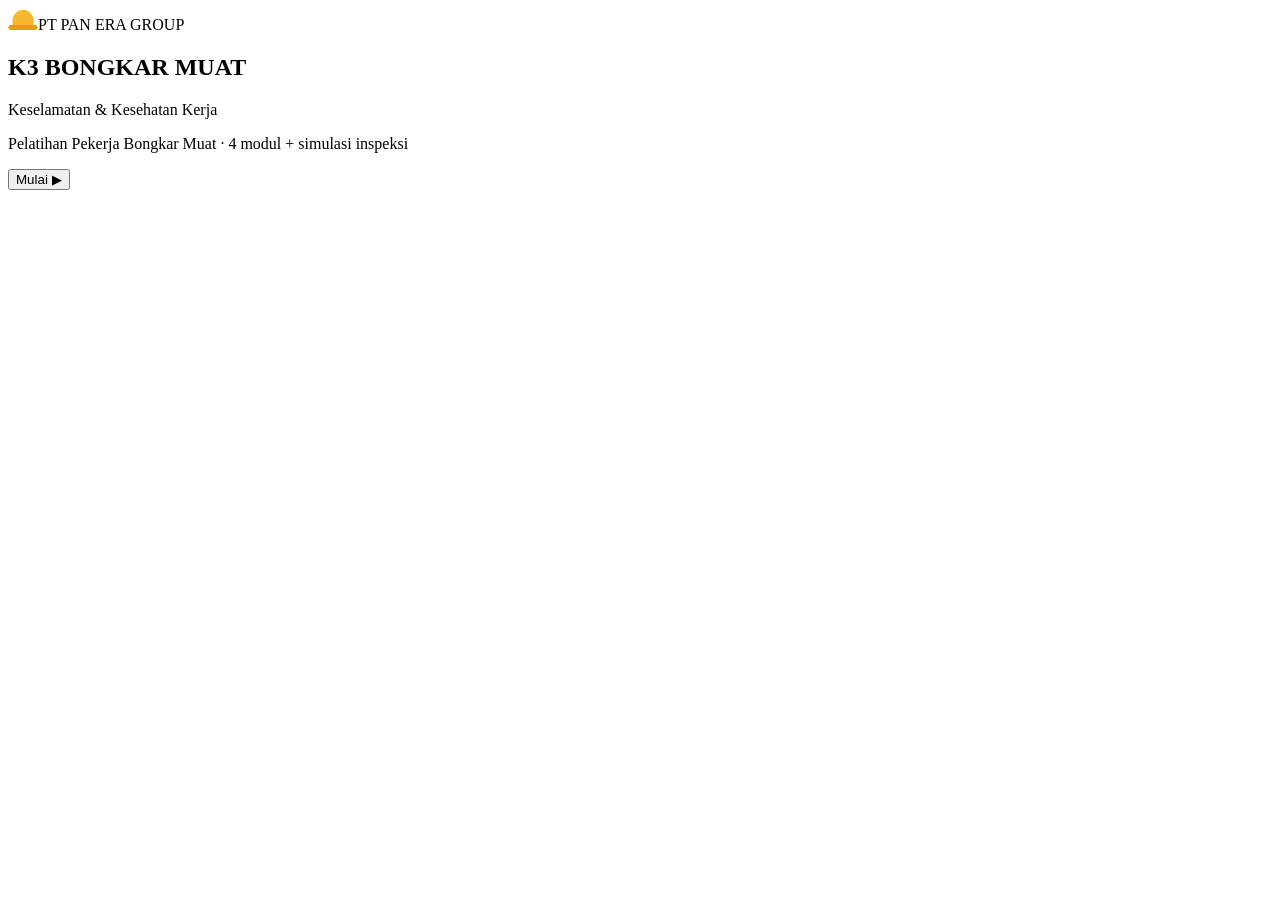
==== index.html @ a5487f4f "Add files via upload" ====
<!DOCTYPE html>
<html lang="id">
<head>
<meta charset="UTF-8">
<meta name="viewport" content="width=device-width, initial-scale=1.0">
<title>K3 Bongkar Muat | PT Pan Era Group</title>
<link rel="preconnect" href="https://fonts.googleapis.com">
<link rel="preconnect" href="https://fonts.gstatic.com" crossorigin>
<link href="https://fonts.googleapis.com/css2?family=Roboto:wght@400;500;700&display=swap" rel="stylesheet">
<link rel="stylesheet" href="css/style.css">
</head>
<body>

<!-- ============ SCENE 01: SPLASH ============ -->
<section id="scene-01" class="scene active">
    <div class="splash">
        <div class="org"><svg width="30" height="22" viewBox="0 0 36 27" aria-hidden="true"><path d="M5 25V16C5 8 11 2 18 2s13 6 13 14v9z" fill="#f5b82e"/><rect y="21" width="36" height="6" rx="3" fill="#e0a010"/></svg>PT PAN ERA GROUP</div>
        <h1>K3 BONGKAR MUAT</h1>
        <div class="rule"></div>
        <p class="sub">Keselamatan &amp; Kesehatan Kerja</p>
        <p class="meta">Pelatihan Pekerja Bongkar Muat &middot; 4 modul + simulasi inspeksi</p>
        <button class="btn btn-primary" type="button" data-go="scene-02">Mulai &#9654;</button>
    </div>
    <div class="splash-floor" aria-hidden="true"></div>
</section>

<script src="js/app.js"></script>
</body>
</html>
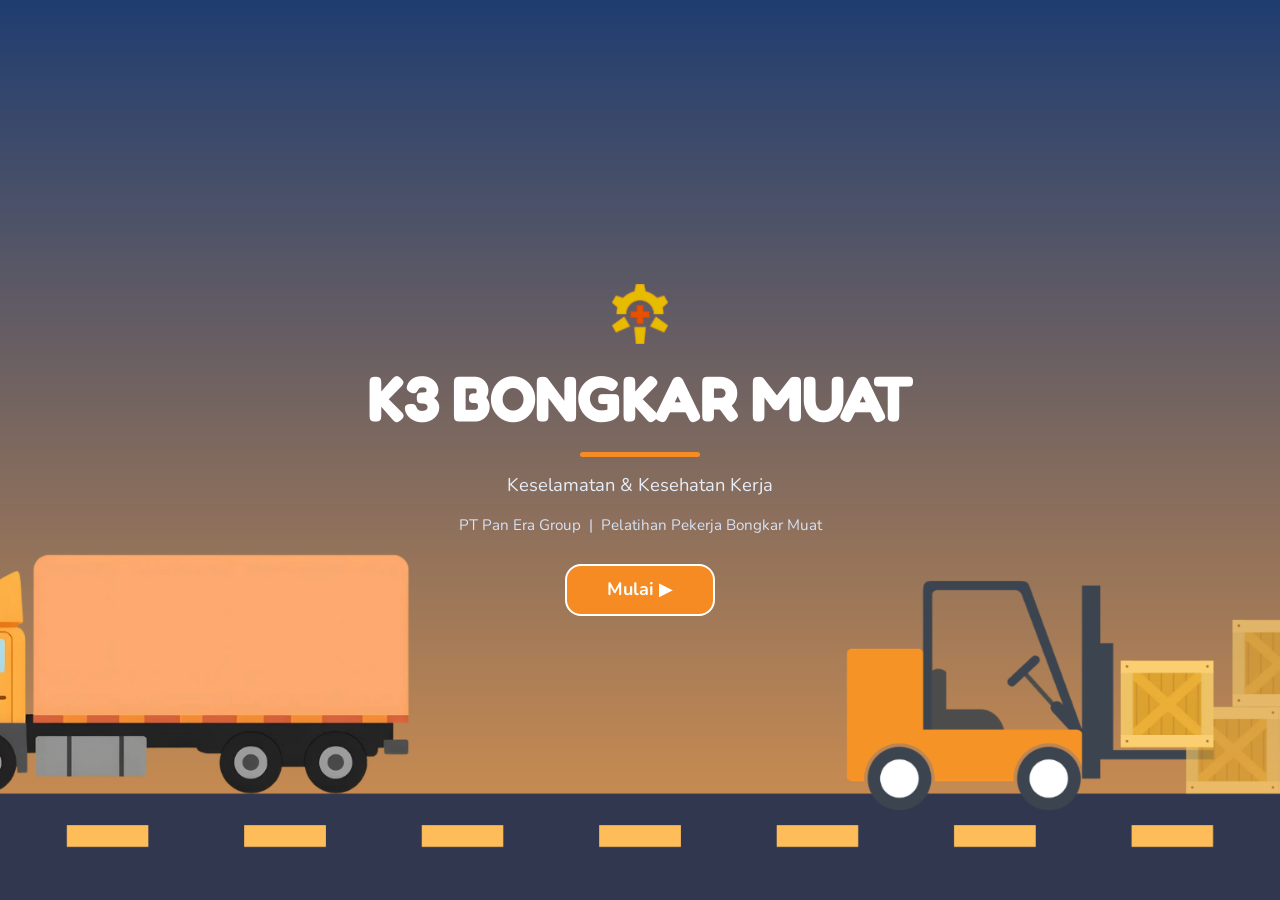
==== commit a2c7919d: "Rename start.html to index.html" ====
--- a/index.html
+++ b/index.html
@@ -3,27 +3,32 @@
 <head>
 <meta charset="UTF-8">
 <meta name="viewport" content="width=device-width, initial-scale=1.0">
-<title>K3 Bongkar Muat | PT Pan Era Group</title>
+<title>K3 Bongkar Muat</title>
 <link rel="preconnect" href="https://fonts.googleapis.com">
 <link rel="preconnect" href="https://fonts.gstatic.com" crossorigin>
-<link href="https://fonts.googleapis.com/css2?family=Roboto:wght@400;500;700&display=swap" rel="stylesheet">
+<link href="https://fonts.googleapis.com/css2?family=Fredoka:wght@500;600;700&family=Nunito:wght@500;600;700;800;900&display=swap" rel="stylesheet">
 <link rel="stylesheet" href="css/style.css">
 </head>
 <body>
-
+<!-- Background Music Global -->
+<audio id="bgm-player" loop preload="auto">
+    <source src="assets/audio/bgm.mp3" type="audio/mpeg">
+</audio>
 <!-- ============ SCENE 01: SPLASH ============ -->
 <section id="scene-01" class="scene active">
     <div class="splash">
-        <div class="org"><svg width="30" height="22" viewBox="0 0 36 27" aria-hidden="true"><path d="M5 25V16C5 8 11 2 18 2s13 6 13 14v9z" fill="#f5b82e"/><rect y="21" width="36" height="6" rx="3" fill="#e0a010"/></svg>PT PAN ERA GROUP</div>
+        <img class="splash-logo" src="assets/logo.png" alt="Logo">
         <h1>K3 BONGKAR MUAT</h1>
         <div class="rule"></div>
         <p class="sub">Keselamatan &amp; Kesehatan Kerja</p>
-        <p class="meta">Pelatihan Pekerja Bongkar Muat &middot; 4 modul + simulasi inspeksi</p>
+        <p class="meta">PT Pan Era Group &nbsp;|&nbsp; Pelatihan Pekerja Bongkar Muat</p>
         <button class="btn btn-primary" type="button" data-go="scene-02">Mulai &#9654;</button>
     </div>
-    <div class="splash-floor" aria-hidden="true"></div>
 </section>
 
+<audio id="bgm-player" loop preload="auto">
+    <source src="assets/audio/bgm.mp3" type="audio/mpeg">
+</audio>
 <script src="js/app.js"></script>
 </body>
 </html>
--- a/css/style.css
+++ b/css/style.css
@@ -0,0 +1,2149 @@
+/* =====================================================================
+   BAGIAN 1 — GAYA SITUS (modul pembelajaran)
+   Desain bersih, konsisten, tanpa AI slop (tanpa glow, tanpa outline,
+   seluruh corner radius konsisten 16px)
+   ===================================================================== */
+:root {
+    --navy: #203d70; --navy-d: #162b50; --blue: #3262ad;
+    --orange: #f58b22; --orange-d: #d9730f; --green: #2f9a56; --green-d: #257f45;
+    --red: #c0392b; --ink: #1c2a44; --muted: #5b6b82; --line: #d9e0ea; --bg: #f4f6fa; --card: #fff;
+    --radius: 16px;
+}
+* {
+    box-sizing: border-box;
+    outline: none !important;
+}
+[hidden] { display: none !important; }
+html, body {
+    margin: 0;
+    overflow-x: hidden;
+}
+body {
+    font-family: Roboto, "Segoe UI", system-ui, -apple-system, sans-serif;
+    color: var(--ink);
+    background: var(--bg);
+    line-height: 1.55;
+    font-size: 16px;
+}
+h1, h2, h3 { line-height: 1.25; margin: 0; color: var(--navy); }
+p { margin: 0 0 12px; }
+button {
+    font: inherit;
+    outline: none !important;
+}
+:focus, :focus-visible {
+    outline: none !important;
+}
+
+.scene { display: none; min-height: 100svh; }
+.scene.active { display: block; }
+
+/* Header aplikasi */
+.app-bar {
+    position: sticky;
+    top: 0;
+    z-index: 10;
+    height: 52px;
+    display: flex;
+    align-items: center;
+    gap: 12px;
+    padding: 0 20px;
+    background: var(--navy);
+    color: #fff;
+}
+.app-bar .brand {
+    display: flex;
+    align-items: center;
+    gap: 8px;
+    font-weight: 700;
+    font-size: 14px;
+    letter-spacing: .02em;
+    white-space: nowrap;
+    cursor: pointer;
+}
+.app-bar .brand:focus-visible { outline: 2px solid #fff !important; outline-offset: 4px; }
+.app-bar .brand::before {
+    content: "";
+    flex: 0 0 24px;
+    width: 24px;
+    height: 24px;
+    background: url("../assets/logo.png") center / contain no-repeat;
+}
+.app-bar .crumb {
+    font-size: 13px;
+    color: #c9d6ec;
+    padding-left: 12px;
+    border-left: 1px solid rgba(255,255,255,.35);
+    overflow: hidden;
+    text-overflow: ellipsis;
+    white-space: nowrap;
+    min-width: 0;
+}
+.app-bar > .btn { margin-left: auto; }
+.app-bar .app-nav {
+    margin-left: auto;
+    display: inline-flex;
+    align-items: center;
+    gap: 8px;
+}
+.app-bar .app-nav .btn { margin-left: 0; }
+
+/* Tombol - Border-radius 16px konsisten, tanpa glow */
+.btn {
+    display: inline-flex;
+    align-items: center;
+    justify-content: center;
+    gap: 8px;
+    min-height: 40px;
+    padding: 0 18px;
+    border: 2px solid transparent;
+    border-radius: 16px;
+    font-weight: 700;
+    font-size: 14px;
+    cursor: pointer;
+    text-decoration: none;
+    box-shadow: none !important;
+    outline: none !important;
+    transition: background .15s, border-color .15s;
+}
+.btn-primary { background: var(--orange); color: #fff; }
+.btn-primary:hover { background: var(--orange-d); }
+.btn-secondary { background: #fff; color: var(--navy); border-color: var(--blue); }
+.btn-secondary:hover { background: #eef3fb; }
+.btn-success { background: var(--green); color: #fff; }
+.btn-success:hover { background: var(--green-d); }
+.btn-ghost { background: transparent; color: #fff; border-color: rgba(255,255,255,.6); min-height: 34px; padding: 0 14px; }
+.btn-ghost:hover { background: rgba(255,255,255,.12); }
+.btn[disabled] { background: #dde2ea; color: #7b8799; border-color: transparent; cursor: not-allowed; }
+
+/* Tata letak halaman */
+.page { max-width: 1040px; margin: 0 auto; padding: 28px 20px 56px; }
+.page.narrow { max-width: 760px; }
+.page > h1 { font-size: 28px; margin-bottom: 6px; }
+.page > .lead { color: var(--muted); margin-bottom: 24px; }
+.page h2 { font-size: 20px; margin-bottom: 12px; }
+.page h3 { font-size: 16px; margin-bottom: 6px; }
+.eyebrow { font-size: 12px; font-weight: 700; letter-spacing: .08em; text-transform: uppercase; color: var(--muted); margin-bottom: 4px; }
+.actions { display: flex; justify-content: flex-end; gap: 12px; flex-wrap: wrap; margin-top: 28px; }
+.actions.center { justify-content: center; }
+.actions.split { justify-content: space-between; align-items: center; width: 100%; }
+.section { margin-top: 32px; }
+.cols { display: grid; grid-template-columns: repeat(auto-fit, minmax(280px, 1fr)); gap: 20px; align-items: start; }
+
+.panel {
+    background: var(--card);
+    border: 1px solid var(--line);
+    border-radius: 16px;
+    padding: 20px;
+    box-shadow: none !important;
+}
+.panel + .panel { margin-top: 14px; }
+.panel.accent { border-left: 5px solid var(--navy); }
+.panel.accent-orange { border-left: 5px solid var(--orange); }
+.panel.accent-red { border-left: 5px solid var(--red); }
+.panel.accent-green { border-left: 5px solid var(--green); }
+.panel ul, .panel ol { margin: 8px 0 0; padding-left: 20px; }
+.panel li + li { margin-top: 6px; }
+.fine { font-size: 13px; color: var(--muted); }
+
+.bar {
+    height: 8px;
+    background: #e3e8f0;
+    border-radius: 16px;
+    overflow: hidden;
+    box-shadow: none !important;
+}
+.bar > span {
+    display: block;
+    height: 100%;
+    width: 0;
+    background: var(--green);
+    border-radius: 16px;
+    transition: width .3s;
+}
+
+/* Splash */
+#scene-01.active {
+    display: flex;
+    flex-direction: column;
+    background: url("../assets/start_bg.png") center / cover no-repeat;
+    color: #fff;
+    min-height: 100svh;
+}
+.splash { flex: 1; display: grid; place-content: center; justify-items: center; text-align: center; padding: 40px 20px; gap: 14px; }
+.splash-logo { display: block; width: clamp(48px, 6vw, 60px); height: clamp(48px, 6vw, 60px); object-fit: contain; }
+.splash h1 { color: #fff; font-size: clamp(2.2rem, 6vw, 4rem); font-weight: 700; letter-spacing: -.01em; }
+.splash .rule { width: 120px; height: 5px; background: var(--orange); border-radius: 16px; }
+.splash .sub { font-size: 1.15rem; color: #e6edf8; margin: 0; }
+.splash .meta { color: #d6e2f5; font-size: .95rem; margin: 0 0 12px; }
+.splash .btn {
+    min-height: 52px;
+    padding: 0 40px;
+    font-size: 18px;
+    font-weight: 700;
+    border-radius: 16px;
+    border: 2px solid #ffffff;
+    box-shadow: none !important;
+}
+/* Menu */
+.module-grid { display: grid; grid-template-columns: repeat(auto-fill, minmax(230px, 1fr)); gap: 16px; }
+.module-card {
+    position: relative;
+    display: flex;
+    flex-direction: column;
+    background: var(--card);
+    border: 1px solid var(--line);
+    border-radius: 16px;
+    overflow: hidden;
+    box-shadow: none !important;
+}
+.module-art { height: 92px; display: grid; place-items: center; color: #fff; }
+.module-art svg { width: 54px; height: 54px; }
+.art-blue { background: var(--blue); } .art-orange { background: var(--orange); } .art-green { background: var(--green); } .art-navy { background: var(--navy); }
+.module-body { flex: 1; display: flex; flex-direction: column; padding: 16px; }
+.module-body h2 { font-size: 17px; margin: 0 0 6px; }
+.module-body p { font-size: 14px; color: var(--muted); }
+.module-meta { margin-top: auto; display: flex; justify-content: space-between; font-size: 12px; color: var(--muted); margin-bottom: 6px; }
+.module-body .btn { margin-top: 14px; width: 100%; border-radius: 16px; }
+.badge-done {
+    position: absolute;
+    top: 10px;
+    right: 10px;
+    width: 28px;
+    height: 28px;
+    border-radius: 16px;
+    background: #fff;
+    color: var(--green);
+    display: grid;
+    place-items: center;
+    font-weight: 700;
+}
+.home-footer { display: flex; align-items: center; gap: 20px; flex-wrap: wrap; margin-top: 28px; }
+.home-footer .overall { flex: 1 1 260px; }
+.home-footer .overall strong { display: block; font-size: 13px; margin-bottom: 6px; color: var(--navy); }
+.sim-card {
+    display: flex;
+    align-items: center;
+    gap: 20px;
+    flex-wrap: wrap;
+    margin-top: 28px;
+    padding: 20px;
+    border-radius: 16px;
+    background: var(--navy);
+    color: #fff;
+    box-shadow: none !important;
+}
+.sim-card div { flex: 1 1 320px; }
+.sim-card h2 { color: #fff; font-size: 18px; margin-bottom: 4px; }
+.sim-card p { margin: 0; color: #c9d6ec; font-size: 14px; }
+
+dialog {
+    border: 1px solid var(--line);
+    border-radius: 16px;
+    padding: 0;
+    max-width: 640px;
+    width: calc(100% - 32px);
+    box-shadow: none !important;
+    color: var(--ink);
+    outline: none !important;
+}
+dialog::backdrop { background: rgba(10,20,40,.55); }
+.dlg { padding: 22px 24px; }
+.dlg-head { display: flex; justify-content: space-between; align-items: center; margin-bottom: 12px; }
+.dlg-close { border: 0; background: none; font-size: 26px; line-height: 1; cursor: pointer; color: var(--muted); outline: none !important; }
+.map-grid { display: grid; grid-template-columns: repeat(auto-fit, minmax(220px, 1fr)); gap: 12px; margin: 14px 0; }
+.map-item {
+    padding: 12px;
+    border-radius: 16px;
+    background: #f1f5fb;
+    border-left: 4px solid var(--blue);
+    font-size: 13px;
+    box-shadow: none !important;
+}
+.map-item strong { display: block; color: var(--navy); margin-bottom: 4px; font-size: 14px; }
+.map-item p { margin: 0; color: var(--muted); }
+
+/* Tab */
+.tabs {
+    display: flex;
+    gap: 8px;
+    border-bottom: 2px solid var(--line);
+    margin-bottom: 20px;
+    flex-wrap: wrap;
+    overflow: visible !important;
+    overflow-x: visible !important;
+    overflow-y: visible !important;
+    scrollbar-width: none;
+    -ms-overflow-style: none;
+}
+.tabs::-webkit-scrollbar {
+    display: none;
+    width: 0;
+    height: 0;
+}
+.tab {
+    flex: none;
+    padding: 10px 18px;
+    border: 0;
+    border-bottom: 3px solid transparent;
+    margin-bottom: -2px;
+    background: none;
+    font-weight: 700;
+    color: var(--muted);
+    cursor: pointer;
+    border-radius: 16px 16px 0 0;
+    outline: none !important;
+    transition: color 0.15s, border-color 0.15s;
+}
+.tab[aria-selected="true"] { color: var(--navy); border-bottom-color: var(--orange); }
+.tab:hover { color: var(--navy); }
+
+/* Akordeon & kartu balik */
+details.acc {
+    background: var(--card);
+    border: 1px solid var(--line);
+    border-radius: 16px;
+    margin-bottom: 8px;
+    box-shadow: none !important;
+}
+details.acc summary {
+    padding: 14px 16px;
+    font-weight: 700;
+    color: var(--navy);
+    cursor: pointer;
+    list-style: none;
+    display: flex;
+    justify-content: space-between;
+    gap: 12px;
+    border-radius: 16px;
+    outline: none !important;
+}
+details.acc summary::-webkit-details-marker { display: none; }
+details.acc summary::after { content: "+"; font-size: 20px; line-height: 1; color: var(--orange); }
+details.acc[open] summary::after { content: "\2212"; }
+details.acc p { padding: 0 16px 14px; margin: 0; color: var(--muted); }
+.flip-grid { display: grid; grid-template-columns: repeat(auto-fit, minmax(190px, 1fr)); gap: 12px; }
+.flip { position: relative; height: 150px; padding: 0; border: 0; background: none; perspective: 900px; cursor: pointer; text-align: center; outline: none !important; }
+.flip-in { position: absolute; inset: 0; transition: transform .5s; transform-style: preserve-3d; }
+.flip.is-flipped .flip-in { transform: rotateY(180deg); }
+.flip-face {
+    position: absolute;
+    inset: 0;
+    display: flex;
+    flex-direction: column;
+    justify-content: center;
+    align-items: center;
+    gap: 4px;
+    padding: 14px;
+    border-radius: 16px;
+    backface-visibility: hidden;
+    -webkit-backface-visibility: hidden;
+    font-size: 14px;
+    box-shadow: none !important;
+}
+.flip-front { background: var(--navy); color: #fff; }
+.flip-front small { color: #c9d6ec; }
+.flip-back { background: var(--orange); color: #fff; transform: rotateY(180deg); font-size: 13px; line-height: 1.4; }
+
+/* Quiz */
+.quiz-meta { display: flex; justify-content: space-between; font-size: 13px; color: var(--muted); margin-bottom: 8px; }
+.quiz-q { font-size: 18px; font-weight: 700; color: var(--navy); margin: 18px 0 14px; }
+.quiz-opt {
+    display: flex;
+    gap: 12px;
+    width: 100%;
+    text-align: left;
+    padding: 13px 16px;
+    margin-bottom: 10px;
+    background: #fff;
+    border: 2px solid var(--line);
+    border-radius: 16px;
+    cursor: pointer;
+    font-size: 15px;
+    color: var(--ink);
+    box-shadow: none !important;
+    outline: none !important;
+}
+.quiz-opt:hover:not([disabled]) { border-color: var(--orange); }
+.quiz-opt b { flex: none; width: 22px; color: var(--muted); }
+.quiz-opt.is-correct { background: #e7f6ec; border-color: var(--green); }
+.quiz-opt.is-wrong { background: #fdeceb; border-color: var(--red); }
+.quiz-opt[disabled] { cursor: default; }
+.quiz-fb {
+    margin-top: 6px;
+    padding: 12px 14px;
+    border-radius: 16px;
+    background: #eef3fb;
+    font-size: 14px;
+    box-shadow: none !important;
+}
+.score-big { font-size: 44px; font-weight: 700; color: var(--navy); }
+
+/* Tahapan (stepper) */
+.steps { display: flex; align-items: center; margin: 4px 0 18px; }
+.step {
+    flex: none;
+    width: 40px;
+    height: 40px;
+    border-radius: 16px;
+    border: 2px solid var(--line);
+    background: #fff;
+    font-weight: 700;
+    color: var(--muted);
+    cursor: pointer;
+    box-shadow: none !important;
+    outline: none !important;
+}
+.step.seen { border-color: var(--green); color: var(--green); }
+.step.active { background: var(--orange); border-color: var(--orange); color: #fff; }
+.step-line { flex: 1; height: 3px; background: var(--line); min-width: 8px; }
+.term-grid { display: grid; grid-template-columns: repeat(auto-fit, minmax(180px, 1fr)); gap: 12px; }
+.term {
+    padding: 14px;
+    background: #fff;
+    border: 1px solid var(--line);
+    border-radius: 16px;
+    box-shadow: none !important;
+}
+.term strong { display: block; color: var(--navy); margin-bottom: 4px; }
+.term span { font-size: 14px; color: var(--muted); }
+
+/* Panggung ilustrasi + titik interaktif */
+.stage {
+    position: relative;
+    border: 1px solid var(--line);
+    border-radius: 16px;
+    overflow: hidden;
+    background: #e9eef5;
+    box-shadow: none !important;
+}
+.stage svg { display: block; width: 100%; height: auto; }
+.hs {
+    position: absolute;
+    left: var(--x);
+    top: var(--y);
+    width: 38px;
+    height: 38px;
+    margin: -19px 0 0 -19px;
+    padding: 0;
+    border-radius: 16px;
+    border: 3px solid var(--orange);
+    background: rgba(245,139,34,.22);
+    cursor: pointer;
+    box-shadow: none !important;
+    outline: none !important;
+    transition: transform 0.2s, background 0.2s;
+}
+.hs:hover { background: rgba(245,139,34,.45); transform: scale(1.08); }
+.hs.found { border-color: var(--green); background: rgba(47,154,86,.35); transform: none; }
+.found-list { list-style: none; padding: 0; margin: 14px 0 0; display: grid; gap: 6px; }
+.found-list li {
+    padding: 8px 12px;
+    background: #e7f6ec;
+    border-left: 4px solid var(--green);
+    border-radius: 16px;
+    font-size: 14px;
+    animation: fade-in .3s;
+    box-shadow: none !important;
+}
+@keyframes fade-in { from { opacity: 0; transform: translateY(6px); } to { opacity: 1; transform: none; } }
+.counter { font-weight: 700; color: var(--navy); }
+
+/* Matriks risiko */
+.pick-row { display: flex; flex-wrap: wrap; gap: 10px; margin-bottom: 16px; }
+.pick {
+    padding: 10px 14px;
+    background: #fff;
+    border: 2px solid var(--line);
+    border-radius: 16px;
+    font-weight: 700;
+    color: var(--navy);
+    cursor: pointer;
+    box-shadow: none !important;
+    outline: none !important;
+}
+.pick.selected { border-color: var(--orange); background: #fff6ec; }
+.pick[disabled] { opacity: .55; cursor: default; }
+.risk-cols { display: grid; grid-template-columns: repeat(3, 1fr); gap: 10px; }
+.risk-col {
+    min-height: 110px;
+    padding: 12px;
+    border: 2px dashed;
+    border-radius: 16px;
+    text-align: left;
+    cursor: pointer;
+    background: #fff;
+    box-shadow: none !important;
+    outline: none !important;
+}
+.risk-col strong { display: block; margin-bottom: 8px; letter-spacing: .06em; }
+.risk-col span {
+    display: block;
+    margin-bottom: 4px;
+    padding: 6px 8px;
+    border-radius: 16px;
+    background: rgba(255,255,255,.8);
+    font-size: 13px;
+    font-weight: 700;
+}
+.lvl-rendah { border-color: #7dc3ea; background: #e8f5fc; } .lvl-sedang { border-color: #e6c23a; background: #fdf6d6; } .lvl-tinggi { border-color: #e88a82; background: #fdeceb; }
+.sta { display: grid; grid-template-columns: repeat(3, 1fr); gap: 10px; }
+.sta div {
+    padding: 16px;
+    border-radius: 16px;
+    color: #fff;
+    text-align: center;
+    box-shadow: none !important;
+}
+.sta strong { display: block; font-size: 18px; letter-spacing: .08em; color: #fff; }
+.sta .s1 { background: var(--red); } .sta .s2 { background: #c9780c; } .sta .s3 { background: var(--green); }
+.msg { min-height: 24px; margin-top: 12px; font-weight: 700; }
+.msg.ok { color: var(--green-d); } .msg.bad { color: var(--red); }
+
+/* Alur near-miss */
+.flow { list-style: none; padding: 0; margin: 0; display: grid; grid-template-columns: repeat(auto-fit, minmax(150px, 1fr)); gap: 10px; counter-reset: f; }
+.flow li {
+    counter-increment: f;
+    position: relative;
+    padding: 14px 14px 14px 46px;
+    background: #fff;
+    border: 1px solid var(--line);
+    border-radius: 16px;
+    font-weight: 700;
+    color: var(--navy);
+    box-shadow: none !important;
+}
+.flow li::before {
+    content: counter(f);
+    position: absolute;
+    left: 12px;
+    top: 50%;
+    transform: translateY(-50%);
+    width: 24px;
+    height: 24px;
+    border-radius: 16px;
+    background: var(--navy);
+    color: #fff;
+    font-size: 13px;
+    display: grid;
+    place-items: center;
+}
+
+/* APD */
+.apd-stage { max-width: 300px; margin: 0 auto; }
+.apd-list { display: grid; gap: 8px; margin-top: 14px; }
+.apd-list button {
+    text-align: left;
+    padding: 10px 14px;
+    background: #fff;
+    border: 2px solid var(--line);
+    border-radius: 16px;
+    cursor: pointer;
+    font-weight: 700;
+    color: var(--navy);
+    box-shadow: none !important;
+    outline: none !important;
+}
+.apd-list button.active { border-color: var(--orange); background: #fff6ec; }
+.apd-list button.seen::after { content: " \2713"; color: var(--green); }
+.apd-grid { display: grid; grid-template-columns: repeat(auto-fit, minmax(170px, 1fr)); gap: 12px; margin-top: 18px; }
+.apd-card {
+    padding: 16px 12px;
+    background: #fff;
+    border: 2px solid var(--line);
+    border-radius: 16px;
+    font-weight: 700;
+    color: var(--navy);
+    cursor: pointer;
+    box-shadow: none !important;
+    outline: none !important;
+}
+.apd-card[aria-pressed="true"] { border-color: var(--blue); background: #eaf1fc; }
+.apd-card.correct { border-color: var(--green); background: #e7f6ec; }
+.apd-card.incorrect { border-color: var(--red); background: #fdeceb; }
+.scenario-box {
+    padding: 16px 18px;
+    background: #fff6ec;
+    border-left: 5px solid var(--orange);
+    border-radius: 16px;
+    box-shadow: none !important;
+}
+
+/* Prosedur & skenario */
+.proc { display: grid; grid-template-columns: 1.6fr 1fr; gap: 20px; align-items: start; }
+.proc-view {
+    background: var(--navy);
+    color: #fff;
+    border-radius: 16px;
+    padding: 28px;
+    min-height: 280px;
+    box-shadow: none !important;
+}
+.proc-view .num { font-size: 56px; font-weight: 700; color: var(--orange); line-height: 1; }
+.proc-view h2 { color: #fff; margin: 8px 0 12px; font-size: 24px; }
+.proc-view p { color: #dbe5f5; font-size: 16px; }
+.proc-view ul { margin: 12px 0 0; padding-left: 20px; color: #dbe5f5; }
+.proc-steps { display: grid; gap: 8px; }
+.proc-steps button {
+    text-align: left;
+    padding: 12px 14px;
+    background: #fff;
+    border: 2px solid var(--line);
+    border-radius: 16px;
+    font-weight: 700;
+    color: var(--navy);
+    cursor: pointer;
+    box-shadow: none !important;
+    outline: none !important;
+}
+.proc-steps button.active { background: var(--navy); border-color: var(--navy); color: #fff; }
+.proc-steps button.seen:not(.active)::after { content: " \2713"; color: var(--green); }
+.choice {
+    display: block;
+    width: 100%;
+    text-align: left;
+    padding: 15px 18px;
+    margin-top: 12px;
+    background: #fff;
+    border: 2px solid var(--line);
+    border-radius: 16px;
+    font-size: 16px;
+    font-weight: 700;
+    color: var(--navy);
+    cursor: pointer;
+    box-shadow: none !important;
+    outline: none !important;
+}
+.choice:hover { border-color: var(--orange); background: #fff9f2; }
+.result-card {
+    padding: 32px;
+    border-radius: 16px;
+    text-align: center;
+    border-top: 6px solid;
+    background: #fff;
+    box-shadow: none !important;
+}
+.result-card.good { border-color: var(--green); } .result-card.mid { border-color: var(--orange); } .result-card.bad { border-color: var(--red); }
+.result-card p { font-size: 17px; }
+
+/* Penutup */
+#scene-17.active { background: var(--navy-d); color: #fff; }
+#scene-17 h1, #scene-17 h2, #scene-17 h3 { color: #fff; }
+.cert {
+    display: grid;
+    grid-template-columns: 1fr 200px;
+    gap: 24px;
+    align-items: center;
+    margin: 24px 0;
+    padding: 24px;
+    background: rgba(255,255,255,.08);
+    border: 1px solid rgba(255,255,255,.18);
+    border-radius: 16px;
+    box-shadow: none !important;
+}
+.cert ul { list-style: none; padding: 0; margin: 8px 0 0; line-height: 2; }
+.cert li::before { content: "\2713"; color: #7fdc9d; font-weight: 700; margin-right: 10px; }
+.cert-badge { text-align: center; }
+.cert-badge svg { width: 130px; height: 130px; }
+.cert-badge strong { display: block; margin-top: 10px; color: #ffd45e; letter-spacing: .06em; }
+
+/* Scene game container integration */
+#scene-game.active { display: flex; flex-direction: column; background: #0d181c; }
+.game-stage { flex: 1; display: grid; place-items: center; padding: 10px; background: radial-gradient(ellipse at 50% 45%, #22343c 0%, #0d181c 75%); user-select: none; -webkit-user-select: none; }
+
+@media (max-width: 700px) {
+    .app-bar { padding: 0 12px; gap: 8px; }
+    .app-bar .crumb { font-size: 12px; }
+    .page { padding: 20px 14px 44px; }
+    .page > h1 { font-size: 23px; }
+    .proc, .cert { grid-template-columns: 1fr; }
+    .risk-cols, .sta { grid-template-columns: 1fr; }
+    .game-stage { padding: 0; }
+}
+
+/* =====================================================================
+   TATA LETAK KARTU MODUL 2 (HAZARD VS RISK - DUA KOLOM DENGAN VIDEO)
+   Flat, tanpa glow, sudut membulat konsisten 16px
+   ===================================================================== */
+.m2-card {
+    background: var(--card);
+    border: 1px solid var(--line);
+    border-radius: 16px;
+    padding: 26px;
+    box-shadow: none !important;
+    margin-top: 14px;
+}
+.m2-grid {
+    display: grid;
+    grid-template-columns: 1fr 1fr;
+    gap: 28px;
+    align-items: stretch;
+}
+@media (max-width: 820px) {
+    .m2-grid {
+        grid-template-columns: 1fr;
+        gap: 20px;
+    }
+}
+.m2-content-col {
+    display: flex;
+    flex-direction: column;
+}
+.m2-header-title {
+    font-size: 26px;
+    font-weight: 700;
+    color: var(--navy);
+    position: relative;
+    padding-bottom: 10px;
+    margin-bottom: 12px;
+}
+.m2-header-title::after {
+    content: "";
+    position: absolute;
+    bottom: 0;
+    left: 0;
+    width: 60px;
+    height: 4px;
+    background: var(--orange);
+    border-radius: 16px;
+}
+.m2-lead {
+    font-size: 15px;
+    color: var(--ink);
+    line-height: 1.6;
+    margin-bottom: 12px;
+}
+.m2-source {
+    font-size: 13px;
+    color: var(--orange);
+    font-style: italic;
+    font-weight: 500;
+    margin-bottom: 16px;
+}
+.hvr-interactive {
+    margin-top: auto;
+}
+.hvr-callout {
+    background: #1c2a44;
+    color: #f4f6fa;
+    border-radius: 16px;
+    padding: 16px;
+    margin-bottom: 14px;
+    min-height: 125px;
+    display: flex;
+    flex-direction: column;
+    justify-content: center;
+    box-shadow: none !important;
+}
+.hvr-callout strong {
+    color: #ffc252;
+    font-size: 15px;
+    margin-bottom: 6px;
+    display: block;
+}
+.hvr-callout p {
+    font-size: 14px;
+    line-height: 1.5;
+    margin: 0 0 8px;
+    color: #e6edf8;
+}
+.hvr-callout-example {
+    font-size: 13px;
+    background: rgba(255, 255, 255, 0.08);
+    border-left: 3px solid var(--orange);
+    padding: 8px 12px;
+    border-radius: 16px;
+    color: #c9d6ec;
+}
+.hvr-callout-example strong {
+    display: inline;
+    color: #fff;
+    font-size: 13px;
+}
+.hvr-pills {
+    display: flex;
+    gap: 8px;
+    flex-wrap: wrap;
+}
+.hvr-pill {
+    flex: 1 1 auto;
+    min-width: 100px;
+    padding: 9px 12px;
+    border-radius: 16px;
+    border: 2px solid #e1e7f0;
+    background: #eef3fa;
+    color: var(--navy);
+    font-weight: 700;
+    font-size: 13px;
+    cursor: pointer;
+    text-align: center;
+    box-shadow: none !important;
+    outline: none !important;
+    transition: all 0.2s ease;
+}
+.hvr-pill:hover {
+    background: #e1eaf7;
+    border-color: #ccd9ee;
+}
+.hvr-pill.active {
+    background: var(--orange);
+    border-color: var(--orange);
+    color: #fff;
+    box-shadow: none !important;
+}
+.video-box-panel {
+    display: flex;
+    flex-direction: column;
+    justify-content: center;
+}
+.video-wrapper {
+    position: relative;
+    width: 100%;
+    aspect-ratio: 16 / 10;
+    background: #0f1826;
+    border-radius: 16px;
+    overflow: hidden;
+    border: 2px solid var(--line);
+    box-shadow: none !important;
+    display: flex;
+    align-items: center;
+    justify-content: center;
+}
+.video-player {
+    width: 100%;
+    height: 100%;
+    object-fit: contain;
+    display: block;
+    border-radius: 16px;
+}
+.video-placeholder {
+    position: absolute;
+    inset: 0;
+    display: flex;
+    flex-direction: column;
+    align-items: center;
+    justify-content: center;
+    text-align: center;
+    padding: 20px;
+    background: #16243b;
+    color: #fff;
+    cursor: pointer;
+    border-radius: 16px;
+}
+.video-play-btn {
+    width: 58px;
+    height: 58px;
+    border-radius: 16px;
+    background: var(--orange);
+    color: #fff;
+    display: grid;
+    place-items: center;
+    font-size: 24px;
+    margin-bottom: 12px;
+    box-shadow: none !important;
+    transition: background 0.2s;
+}
+.video-placeholder:hover .video-play-btn {
+    background: var(--orange-d);
+}
+.video-placeholder-text strong {
+    font-size: 16px;
+    display: block;
+    margin-bottom: 4px;
+}
+.video-placeholder-text p {
+    font-size: 13px;
+    color: #a9bad3;
+    margin: 0 0 10px;
+}
+.video-placeholder-hint {
+    font-size: 11px;
+    color: #ffd45e;
+    background: rgba(0,0,0,0.3);
+    padding: 4px 10px;
+    border-radius: 16px;
+    font-family: monospace;
+}
+.nav-split {
+    display: flex;
+    justify-content: space-between;
+    align-items: center;
+    margin-top: 24px;
+}
+
+
+/* =====================================================================
+   BERANDA COMPACT (No-Scroll Viewport Layout)
+   Visual dan struktur sama persis, tanpa glow/outline, radius 16px,
+   namun proporsional muat 100vh tanpa scroll pada desktop.
+   ===================================================================== */
+#scene-02.active {
+    height: 100vh;
+    height: 100svh;
+    max-height: 100vh;
+    max-height: 100svh;
+    overflow: hidden;
+    display: flex;
+    flex-direction: column;
+}
+
+#scene-02 .app-bar {
+    flex-shrink: 0;
+    height: 48px;
+}
+
+#scene-02 .page {
+    flex: 1;
+    display: flex;
+    flex-direction: column;
+    justify-content: space-between;
+    max-width: 1100px;
+    width: 100%;
+    margin: 0 auto;
+    padding: 12px 20px 14px;
+    box-sizing: border-box;
+    overflow: hidden;
+}
+
+#scene-02 .page > h1 {
+    font-size: 22px;
+    margin: 0 0 2px;
+    line-height: 1.2;
+}
+
+#scene-02 .page > .lead {
+    font-size: 13px;
+    margin: 0 0 10px;
+    line-height: 1.3;
+}
+
+#scene-02 .module-grid {
+    display: grid;
+    grid-template-columns: repeat(4, 1fr);
+    gap: 12px;
+    align-items: stretch;
+}
+
+#scene-02 .module-card {
+    display: flex;
+    flex-direction: column;
+    background: var(--card);
+    border: 1px solid var(--line);
+    border-radius: 16px;
+    overflow: hidden;
+    box-shadow: none !important;
+}
+
+#scene-02 .module-art {
+    height: 64px;
+    display: grid;
+    place-items: center;
+}
+
+#scene-02 .module-art svg {
+    width: 38px;
+    height: 38px;
+}
+
+#scene-02 .module-body {
+    flex: 1;
+    display: flex;
+    flex-direction: column;
+    padding: 10px 12px;
+}
+
+#scene-02 .module-body .eyebrow {
+    font-size: 11px;
+    margin-bottom: 2px;
+}
+
+#scene-02 .module-body h2 {
+    font-size: 15px;
+    margin: 0 0 3px;
+    line-height: 1.25;
+}
+
+#scene-02 .module-body p {
+    font-size: 12px;
+    line-height: 1.35;
+    margin: 0 0 8px;
+    color: var(--muted);
+    display: -webkit-box;
+    -webkit-line-clamp: 2;
+    -webkit-box-orient: vertical;
+    overflow: hidden;
+}
+
+#scene-02 .module-meta {
+    display: flex;
+    justify-content: space-between;
+    font-size: 11px;
+    color: var(--muted);
+    margin-top: auto;
+}
+
+#scene-02 .module-card .bar {
+    height: 6px;
+    margin: 4px 0 8px;
+    border-radius: 99px;
+    background: #e5ebf5;
+    overflow: hidden;
+}
+
+#scene-02 .module-card .btn {
+    min-height: 32px;
+    padding: 0 12px;
+    font-size: 13px;
+    border-radius: 16px;
+}
+
+#scene-02 .home-footer {
+    display: flex;
+    align-items: center;
+    gap: 14px;
+    flex-wrap: nowrap;
+    margin-top: 10px;
+    padding: 10px 14px;
+    background: var(--card);
+    border: 1px solid var(--line);
+    border-radius: 16px;
+}
+
+#scene-02 .home-footer #btn-map {
+    min-height: 34px;
+    font-size: 13px;
+    padding: 0 14px;
+    border-radius: 16px;
+    white-space: nowrap;
+}
+
+#scene-02 .home-footer .overall {
+    flex: 1;
+    min-width: 0;
+}
+
+#scene-02 .home-footer .overall strong {
+    display: block;
+    font-size: 12px;
+    margin-bottom: 4px;
+    color: var(--navy);
+}
+
+#scene-02 .home-footer .overall .bar {
+    height: 7px;
+    background: #e5ebf5;
+    border-radius: 99px;
+    overflow: hidden;
+}
+
+#scene-02 .home-footer #btn-final {
+    min-height: 34px;
+    font-size: 13px;
+    padding: 0 14px;
+    border-radius: 16px;
+    white-space: nowrap;
+}
+
+#scene-02 .sim-card {
+    display: flex;
+    align-items: center;
+    gap: 16px;
+    padding: 10px 16px;
+    margin-top: 10px;
+    background: linear-gradient(135deg, #1b3052 0%, #294673 100%);
+    border-radius: 16px;
+    border: 1px solid rgba(255,255,255,.1);
+    color: #fff;
+    box-shadow: none !important;
+}
+
+#scene-02 .sim-card div {
+    flex: 1;
+    min-width: 0;
+}
+
+#scene-02 .sim-card h2 {
+    font-size: 14px;
+    margin: 0 0 2px;
+    color: #fff;
+}
+
+#scene-02 .sim-card p {
+    font-size: 12px;
+    line-height: 1.3;
+    margin: 0;
+    color: #c9d6ec;
+}
+
+#scene-02 .sim-card .btn {
+    min-height: 34px;
+    font-size: 13px;
+    padding: 0 16px;
+    border-radius: 16px;
+    white-space: nowrap;
+    flex-shrink: 0;
+}
+
+@media (max-height: 680px) {
+    #scene-02 .page {
+        padding: 8px 16px 10px;
+    }
+    #scene-02 .module-art {
+        height: 52px;
+    }
+    #scene-02 .module-art svg {
+        width: 32px;
+        height: 32px;
+    }
+    #scene-02 .module-body p {
+        display: none;
+    }
+    #scene-02 .sim-card {
+        padding: 8px 12px;
+        margin-top: 6px;
+    }
+    #scene-02 .home-footer {
+        padding: 6px 12px;
+        margin-top: 6px;
+    }
+}
+
+/* Modul 3: seluruh materi dan latihan tampil dalam satu viewport. */
+#scene-12.active,
+#scene-13.active {
+    height: 100vh;
+    height: 100svh;
+    max-height: 100vh;
+    max-height: 100svh;
+    overflow: hidden;
+    display: flex;
+    flex-direction: column;
+}
+
+#scene-12 .app-bar,
+#scene-13 .app-bar {
+    flex-shrink: 0;
+}
+
+#scene-12 .page,
+#scene-13 .page {
+    flex: 1;
+    min-height: 0;
+    width: 100%;
+    display: flex;
+    flex-direction: column;
+    overflow: hidden;
+    padding: 16px 20px 14px;
+}
+
+#scene-12 .page > h1,
+#scene-13 .page > h1 {
+    flex-shrink: 0;
+    font-size: 24px;
+    margin-bottom: 4px;
+}
+
+#scene-12 .page > .lead {
+    flex-shrink: 0;
+    font-size: 14px;
+    margin-bottom: 12px;
+}
+
+#scene-12 .cols {
+    flex: 1;
+    min-height: 0;
+    grid-template-columns: minmax(200px, .8fr) minmax(280px, 1.2fr);
+    gap: 16px;
+    align-items: stretch;
+}
+
+#scene-12 .cols > div:first-child {
+    display: flex;
+    align-items: center;
+    justify-content: center;
+    min-height: 0;
+}
+
+#scene-12 .apd-stage {
+    width: auto;
+    height: 100%;
+    max-width: 100%;
+    aspect-ratio: 220 / 400;
+}
+
+#scene-12 .apd-stage svg {
+    width: auto;
+    height: 100%;
+    max-width: 100%;
+}
+
+#scene-12 .cols > div:last-child {
+    display: flex;
+    flex-direction: column;
+    justify-content: center;
+    min-height: 0;
+}
+
+#scene-12 #apd-detail {
+    flex-shrink: 0;
+    padding: 14px 16px;
+}
+
+#scene-12 .apd-list {
+    grid-template-columns: repeat(2, minmax(0, 1fr));
+    gap: 8px;
+    margin-top: 10px;
+}
+
+#scene-12 .apd-list button {
+    padding: 8px 12px;
+    font-size: 14px;
+}
+
+#scene-12 .actions,
+#scene-13 .actions {
+    flex-shrink: 0;
+    margin-top: 12px;
+}
+
+#scene-13 .page {
+    max-width: 800px;
+    margin: 0 auto;
+}
+
+#scene-13 .scenario-box {
+    flex-shrink: 0;
+    margin: 10px 0 !important;
+    padding: 12px 16px;
+}
+
+#scene-13 .apd-grid {
+    flex-shrink: 0;
+    grid-template-columns: repeat(4, minmax(0, 1fr));
+    gap: 10px;
+    margin-top: 10px;
+}
+
+#scene-13 .apd-card {
+    padding: 12px 8px;
+    font-size: 14px;
+}
+
+#scene-13 .page > p {
+    flex-shrink: 0;
+    margin: 10px 0 0 !important;
+}
+
+#scene-13 .msg {
+    flex: 1;
+    min-height: 24px;
+    margin-top: 6px;
+}
+
+/* =====================================================================
+   GAYA MOBILE 4 KUADRAN (GRID 2x2 FULL-COLOR CARDS)
+   ===================================================================== */
+@media (max-width: 700px) {
+    #scene-02.active {
+        height: auto !important;
+        max-height: none !important;
+        overflow-y: auto !important;
+    }
+
+    #scene-02 .page {
+        padding: 14px 12px 28px !important;
+        overflow: visible !important;
+    }
+
+    /* 1. Grid 2x2 (4 Kuadran) */
+    #scene-02 .module-grid {
+        grid-template-columns: repeat(2, 1fr) !important;
+        gap: 10px !important;
+    }
+
+    /* Keep the module grid while using the original light card treatment. */
+    #scene-02 .module-card {
+        border: 2px solid var(--line) !important;
+        border-radius: 16px !important;
+        padding: 0 !important;
+        background: #fff !important;
+        box-shadow: none !important;
+    }
+
+    #scene-02 .module-art {
+        display: grid !important;
+        height: 48px !important;
+    }
+
+    #scene-02 .module-art svg {
+        width: 30px !important;
+        height: 30px !important;
+    }
+
+    #scene-02 .module-body {
+        padding: 12px !important;
+    }
+
+    #scene-02 .module-body .eyebrow {
+        color: var(--muted) !important;
+        font-size: 10px !important;
+    }
+
+    #scene-02 .module-body h2 {
+        color: var(--navy) !important;
+        font-size: 14px !important;
+        margin-bottom: 4px !important;
+    }
+
+    #scene-02 .module-body p {
+        color: var(--muted) !important;
+        font-size: 11px !important;
+        -webkit-line-clamp: 2 !important;
+        margin-bottom: 8px !important;
+    }
+
+    #scene-02 .module-meta {
+        color: var(--muted) !important;
+        font-size: 10px !important;
+    }
+
+    #scene-02 .module-card .bar {
+        background: #e3e8f0 !important;
+        height: 5px !important;
+    }
+
+    #scene-02 .module-card .bar > span {
+        background: var(--green) !important;
+    }
+
+    #scene-02 .module-card .btn {
+        background: #fff !important;
+        color: var(--navy) !important;
+        border: 2px solid var(--blue) !important;
+        min-height: 34px !important;
+        font-size: 12px !important;
+        margin-top: 6px !important;
+    }
+
+    #scene-02 .module-card .btn[disabled] {
+        background: #e4e8ef !important;
+        color: #78869a !important;
+        border-color: transparent !important;
+    }
+
+    #scene-02 .home-footer {
+        flex-direction: column !important;
+        align-items: stretch !important;
+        gap: 8px !important;
+    }
+
+    #scene-02 .home-footer #btn-map,
+    #scene-02 .home-footer #btn-final {
+        width: 100% !important;
+    }
+
+    #scene-02 .sim-card {
+        flex-direction: column !important;
+        align-items: stretch !important;
+        text-align: center !important;
+    }
+
+    #scene-02 .sim-card .btn {
+        width: 100% !important;
+    }
+
+    .app-bar { padding: 0 12px; gap: 8px; }
+    .app-bar .crumb { font-size: 12px; }
+    .page { padding: 20px 14px 44px; }
+    .page > h1 { font-size: 23px; }
+    .proc, .cert { grid-template-columns: 1fr; }
+    .risk-cols, .sta { grid-template-columns: 1fr; }
+    .game-stage { padding: 0; }
+
+    #scene-12 .page,
+    #scene-13 .page {
+        padding: 10px 12px 12px;
+    }
+
+    #scene-12 .cols {
+        grid-template-columns: minmax(90px, .7fr) minmax(0, 1.3fr);
+        gap: 10px;
+    }
+
+    #scene-12 .apd-stage {
+        width: 100%;
+        height: auto;
+        aspect-ratio: auto;
+    }
+
+    #scene-12 .apd-stage svg {
+        width: 100%;
+        height: auto;
+        max-width: none;
+    }
+
+    #scene-12 .apd-list {
+        grid-template-columns: 1fr;
+        gap: 6px;
+        margin-top: 6px;
+    }
+
+    #scene-12 .apd-list button {
+        padding: 6px 8px;
+        font-size: 12px;
+    }
+
+    #scene-12 #apd-detail {
+        padding: 10px;
+        font-size: 13px;
+    }
+
+    #scene-13 .app-bar .crumb {
+        display: none;
+    }
+
+    #scene-13 .app-bar .app-nav {
+        gap: 4px;
+    }
+
+    #scene-13 .app-bar .btn-ghost {
+        padding: 0 8px;
+        font-size: 12px;
+    }
+
+    #scene-13 .apd-grid {
+        grid-template-columns: repeat(2, minmax(0, 1fr));
+        gap: 8px;
+    }
+
+    #scene-13 .apd-card {
+        padding: 8px 6px;
+        font-size: 13px;
+    }
+
+    #scene-13 .scenario-box {
+        font-size: 14px;
+        line-height: 1.4;
+    }
+
+    #scene-13 .actions > div {
+        gap: 6px !important;
+    }
+
+    #scene-13 .actions .btn {
+        min-height: 36px;
+        padding: 0 10px;
+        font-size: 12px;
+    }
+}
+
+@media (max-height: 680px) {
+    #scene-12 .page,
+    #scene-13 .page {
+        padding-top: 8px;
+        padding-bottom: 8px;
+    }
+
+    #scene-12 .page > h1,
+    #scene-13 .page > h1 {
+        font-size: 21px;
+    }
+
+    #scene-12 .page > .lead {
+        margin-bottom: 8px;
+    }
+
+    #scene-13 .scenario-box {
+        padding: 8px 12px;
+    }
+
+    #scene-13 .apd-grid {
+        gap: 6px;
+    }
+
+    #scene-13 .apd-card {
+        padding: 8px 6px;
+    }
+}
+
+/* Refined K3 learning UI: Duolingo-inspired shapes with the original K3 palette. */
+:root {
+    --paper: #fff;
+    --soft-blue: #eef3fb;
+    --line-strong: #c7d4e5;
+}
+
+body {
+    font-family: "Nunito", "Segoe UI", system-ui, sans-serif;
+}
+
+h1, h2, h3,
+.app-bar .brand,
+.btn,
+button {
+    font-family: "Nunito", "Segoe UI", system-ui, sans-serif;
+}
+
+h1, h2, h3,
+.m2-header-title,
+.splash h1 {
+    font-family: "Fredoka", "Nunito", "Segoe UI", system-ui, sans-serif;
+    letter-spacing: -.02em;
+}
+
+.page > h1 { font-size: clamp(24px, 2.4vw, 32px); }
+.page > .lead { font-size: 15px; line-height: 1.45; }
+
+.btn {
+    min-height: 42px;
+    padding-inline: 16px;
+    border-radius: 12px;
+    font-weight: 800;
+}
+.btn-primary { background: var(--orange); border-color: var(--orange); }
+.btn-secondary { background: #fff; border: 2px solid var(--blue); }
+.btn-success { background: var(--green); border-color: var(--green); }
+.btn-ghost { border-width: 2px; border-radius: 12px; }
+.btn[disabled] { border-color: transparent; }
+
+.app-bar { min-height: 56px; }
+.app-bar .brand { font-weight: 900; }
+.app-bar .app-nav { gap: 8px; }
+
+.panel,
+.module-card,
+.term,
+.flow li,
+.quiz-opt,
+.risk-col,
+.apd-list button,
+.apd-card,
+.proc-steps button,
+.choice,
+.m2-card,
+dialog {
+    border-color: var(--line-strong);
+    border-radius: 16px;
+    box-shadow: none !important;
+}
+
+.panel,
+.term,
+.flow li,
+.risk-col,
+.apd-list button,
+.apd-card,
+.proc-steps button,
+.choice,
+.quiz-opt {
+    border-width: 2px;
+}
+
+.module-card { border: 2px solid var(--line-strong); }
+.module-art { height: 78px; }
+.module-body { padding: 18px; }
+.module-body h2 { font-size: 19px; line-height: 1.2; }
+.module-meta { font-weight: 700; }
+.home-footer {
+    padding: 12px 16px;
+    border: 2px solid var(--line-strong);
+    border-radius: 18px;
+    background: #fff;
+}
+.sim-card {
+    border: 2px solid var(--navy);
+    border-radius: 18px;
+}
+
+.eyebrow {
+    color: var(--blue);
+    letter-spacing: .06em;
+}
+.quiz-opt { border-color: var(--line-strong); }
+.quiz-opt.is-correct { background: #e7f6ec; border-color: var(--green); }
+.quiz-opt.is-wrong { background: #fdeceb; border-color: var(--red); }
+
+.m2-card { border-width: 2px; }
+.stage,
+.tabs,
+.tab,
+.steps,
+.step,
+.scenario-box,
+.result-card {
+    border-radius: 16px;
+}
+
+@media (max-width: 700px) {
+    .app-bar { min-height: 52px; }
+    .app-bar .brand { flex-shrink: 0; font-size: 11px; }
+    .app-bar .brand::before { flex-basis: 22px; width: 22px; height: 22px; }
+    .app-bar .crumb { display: none; }
+    .app-bar > div:not(.brand):not(.app-nav) {
+        display: flex !important;
+        flex: 0 1 auto;
+        gap: 4px !important;
+        min-width: 0;
+        padding: 4px 8px !important;
+        font-size: 10px !important;
+    }
+    .app-bar > div:not(.brand):not(.app-nav) .bar { display: none; }
+    .app-bar .app-nav { flex-shrink: 0; gap: 6px; }
+    .app-bar .app-nav .btn {
+        min-height: 34px;
+        padding-inline: 6px;
+        font-size: 10px;
+        white-space: nowrap;
+    }
+    .page { padding-inline: 14px; }
+    #scene-02 .module-card { border-radius: 14px !important; }
+    #scene-02 .module-body { padding: 10px !important; }
+    #scene-02 .module-body h2 { font-size: 14px !important; }
+    #scene-02 .module-body .btn { padding-inline: 8px; }
+    #scene-02 .home-footer {
+        padding: 12px;
+        border: 2px solid var(--line-strong);
+        border-radius: 16px;
+        background: #fff;
+    }
+}
+
+@media (max-width: 380px) {
+    .app-bar .brand { font-size: 10px; }
+    .app-bar .brand::before { flex-basis: 20px; width: 20px; height: 20px; }
+    .app-bar .app-nav { gap: 4px; }
+    .app-bar .app-nav .btn { padding-inline: 4px; font-size: 9px; }
+}
+
+@media (max-width: 340px) {
+    .app-bar .brand { font-size: 0; }
+}
+
+/* =====================================================================
+   EFEK HINT / DENYUT HALUS (STANDAR EDUKASI & INDUSTRI)
+   Memberi petunjuk visual halus pada tombol/elemen pemicu progres
+   ===================================================================== */
+
+@keyframes pulse-subtle {
+    0% {
+        transform: scale(1);
+        box-shadow: 0 0 0 0 rgba(245, 139, 34, 0.4);
+    }
+    70% {
+        transform: scale(1.02);
+        box-shadow: 0 0 0 6px rgba(245, 139, 34, 0);
+    }
+    100% {
+        transform: scale(1);
+        box-shadow: 0 0 0 0 rgba(245, 139, 34, 0);
+    }
+}
+
+/* Class pemicu denyut halus (hanya aktif jika belum diklik/diselesaikan) */
+.hint-pulse {
+    animation: pulse-subtle 2s infinite ease-in-out !important;
+    position: relative;
+    z-index: 2;
+}
+
+@media (max-width: 700px) {
+    #scene-02.active {
+        height: 100vh !important;
+        height: 100dvh !important;
+        min-height: 0;
+        max-height: 100vh !important;
+        max-height: 100dvh !important;
+        overflow: hidden !important;
+    }
+
+    #scene-02 .app-bar {
+        height: 48px;
+        min-height: 48px;
+        flex: 0 0 48px;
+    }
+
+    #scene-02 .page {
+        display: flex;
+        flex: 1;
+        flex-direction: column;
+        justify-content: space-evenly;
+        gap: 0;
+        min-height: 0;
+        height: auto;
+        padding: 8px 10px !important;
+        overflow: hidden !important;
+    }
+
+    #scene-02 .page > h1 {
+        flex: 0 0 auto;
+        font-size: 20px;
+        line-height: 1.2;
+        margin: 0;
+    }
+
+    #scene-02 .page > .lead {
+        display: none;
+    }
+
+    #scene-02 .module-grid {
+        display: grid;
+        flex: 0 1 auto;
+        align-self: center;
+        width: min(100%, 52vh);
+        aspect-ratio: 1;
+        grid-template-columns: repeat(2, minmax(0, 1fr)) !important;
+        grid-template-rows: repeat(2, minmax(0, 1fr));
+        gap: 8px !important;
+        min-height: 0;
+    }
+
+    #scene-02 .module-card {
+        min-height: 0;
+        border: 0 !important;
+        border-radius: 16px !important;
+        box-shadow: none !important;
+    }
+
+    #scene-02 .module-card[data-module="1"] { background: var(--blue) !important; }
+    #scene-02 .module-card[data-module="2"] { background: var(--orange) !important; }
+    #scene-02 .module-card[data-module="3"] { background: var(--green) !important; }
+    #scene-02 .module-card[data-module="4"] { background: var(--navy) !important; }
+
+    #scene-02 .module-art {
+        flex: 0 0 36px;
+        height: 36px !important;
+        background: transparent !important;
+    }
+
+    #scene-02 .module-art svg {
+        width: 28px !important;
+        height: 28px !important;
+    }
+
+    #scene-02 .module-body {
+        flex: 1;
+        min-height: 0;
+        padding: 0 9px 9px !important;
+        color: #fff;
+    }
+
+    #scene-02 .module-body .eyebrow {
+        color: rgba(255,255,255,.88) !important;
+        font-size: 9px !important;
+        margin: 0 0 2px;
+    }
+
+    #scene-02 .module-body h2 {
+        flex-shrink: 0;
+        color: #fff !important;
+        font-size: clamp(11px, 3.4vw, 14px) !important;
+        line-height: 1.15;
+        margin: 0 0 4px !important;
+        display: -webkit-box;
+        -webkit-box-orient: vertical;
+        -webkit-line-clamp: 2;
+        overflow: hidden;
+    }
+
+    #scene-02 .module-body p {
+        display: none !important;
+    }
+
+    #scene-02 .module-meta {
+        color: rgba(255,255,255,.9) !important;
+        font-size: 9px !important;
+        margin: auto 0 0;
+    }
+
+    #scene-02 .module-card .bar {
+        height: 4px !important;
+        margin: 3px 0 6px;
+        background: rgba(255,255,255,.3) !important;
+    }
+
+    #scene-02 .module-card .bar > span {
+        background: #fff !important;
+    }
+
+    #scene-02 .module-card .btn {
+        width: 100%;
+        min-height: 28px !important;
+        margin: 0 !important;
+        padding: 0 8px !important;
+        border: 1px solid rgba(255,255,255,.85) !important;
+        border-radius: 10px !important;
+        background: rgba(255,255,255,.14) !important;
+        color: #fff !important;
+        font-size: 11px !important;
+    }
+
+    #scene-02 .module-card .btn[disabled] {
+        border-color: transparent !important;
+        background: rgba(255,255,255,.2) !important;
+        color: rgba(255,255,255,.82) !important;
+    }
+
+    #scene-02 .home-footer {
+        flex: 0 0 auto;
+        flex-direction: row !important;
+        align-items: center !important;
+        gap: 6px !important;
+        margin: 0;
+        padding: 6px !important;
+        border-radius: 14px;
+    }
+
+    #scene-02 .home-footer #btn-map,
+    #scene-02 .home-footer #btn-final {
+        width: auto !important;
+        min-height: 30px;
+        padding: 0 7px;
+        font-size: 9px;
+        border-radius: 10px;
+        white-space: nowrap;
+    }
+
+    #scene-02 .home-footer .overall {
+        flex: 1;
+        min-width: 0;
+    }
+
+    #scene-02 .home-footer .overall strong {
+        margin: 0;
+        overflow: hidden;
+        font-size: 8px;
+        line-height: 1.15;
+        text-overflow: ellipsis;
+        white-space: nowrap;
+    }
+
+    #scene-02 .home-footer .overall .bar {
+        display: none;
+    }
+
+    #scene-02 .sim-card {
+        flex: 0 0 auto;
+        flex-direction: row !important;
+        align-items: center !important;
+        gap: 8px;
+        margin: 0;
+        padding: 7px 9px;
+        border-radius: 14px;
+        text-align: left !important;
+    }
+
+    #scene-02 .sim-card div {
+        flex: 1;
+        min-width: 0;
+    }
+
+    #scene-02 .sim-card h2 {
+        margin: 0;
+        font-size: 12px;
+    }
+
+    #scene-02 .sim-card p {
+        display: none;
+    }
+
+    #scene-02 .sim-card .btn {
+        width: auto !important;
+        min-height: 30px;
+        padding: 0 9px;
+        font-size: 10px;
+        border-radius: 10px;
+    }
+}
+
+@media (max-width: 380px) {
+    #scene-02 .page { gap: 6px; }
+    #scene-02 .module-grid { gap: 6px !important; }
+    #scene-02 .home-footer { gap: 4px !important; }
+    #scene-02 .home-footer #btn-map,
+    #scene-02 .home-footer #btn-final { padding-inline: 5px; font-size: 8px; }
+}
+
+@media (max-height: 640px) and (max-width: 700px) {
+    #scene-02 .page { padding-block: 5px !important; }
+    #scene-02 .module-art { flex-basis: 24px; height: 24px !important; }
+    #scene-02 .module-art svg { width: 20px !important; height: 20px !important; }
+    #scene-02 .module-body { padding: 0 7px 7px !important; }
+    #scene-02 .module-body h2 { font-size: 10px !important; line-height: 1.1; }
+    #scene-02 .module-card .bar { margin-bottom: 4px; }
+    #scene-02 .module-card .btn { min-height: 24px !important; }
+    #scene-02 .home-footer { padding: 4px !important; }
+    #scene-02 .sim-card { padding: 5px 8px; }
+}
+
+/* Modul 2: pengendalian risiko */
+#scene-10 .control-layout {
+    display: grid;
+    grid-template-columns: minmax(210px, 250px) minmax(0, 1fr);
+    gap: 18px;
+    align-items: stretch;
+}
+
+#scene-10 .control-topics {
+    display: grid;
+    align-content: start;
+    gap: 10px;
+}
+
+#scene-10 .control-topic {
+    position: relative;
+    display: grid;
+    grid-template-columns: 38px minmax(0, 1fr);
+    align-items: center;
+    gap: 10px;
+    min-height: 68px;
+    padding: 12px 34px 12px 12px;
+    border: 2px solid var(--line);
+    border-radius: 16px;
+    background: #fff;
+    color: var(--navy);
+    text-align: left;
+    font-weight: 800;
+    line-height: 1.25;
+    cursor: pointer;
+    transition: background .15s, border-color .15s, color .15s;
+}
+
+#scene-10 .control-topic:hover { border-color: var(--orange); }
+#scene-10 .control-topic[aria-selected="true"] {
+    border-color: var(--orange);
+    background: var(--orange);
+    color: #fff;
+}
+
+#scene-10 .control-topic-icon {
+    display: grid;
+    width: 38px;
+    height: 38px;
+    place-items: center;
+    border-radius: 50%;
+    background: #edf2fb;
+    color: var(--blue);
+    font-size: 20px;
+}
+
+#scene-10 .control-topic[aria-selected="true"] .control-topic-icon {
+    background: #fff;
+    color: var(--orange-d);
+}
+
+#scene-10 .control-topic-number {
+    position: absolute;
+    top: 7px;
+    right: 7px;
+    display: grid;
+    width: 22px;
+    height: 22px;
+    place-items: center;
+    border: 1px solid var(--line);
+    border-radius: 50%;
+    background: #f4f6fa;
+    color: var(--muted);
+    font-size: 11px;
+}
+
+#scene-10 .control-topic.seen .control-topic-number {
+    border-color: var(--green);
+    background: var(--green);
+    color: #fff;
+}
+
+#scene-10 .control-topic[aria-selected="true"] .control-topic-number {
+    border-color: #fff;
+    background: #fff;
+    color: var(--orange-d);
+}
+
+#scene-10 .control-panels { min-width: 0; }
+#scene-10 .control-panel {
+    padding: 22px;
+    border: 2px solid var(--line);
+    border-radius: 16px;
+    background: #fff;
+}
+
+#scene-10 .control-panel h2 {
+    margin-bottom: 18px;
+    color: var(--navy);
+    font-size: 21px;
+}
+
+#scene-10 .control-guides {
+    display: grid;
+    grid-template-columns: repeat(2, minmax(0, 1fr));
+    gap: 14px;
+}
+
+#scene-10 .control-guide {
+    overflow: hidden;
+    border: 1px solid var(--line);
+    border-radius: 12px;
+    background: #fff;
+}
+
+#scene-10 .control-guide summary {
+    margin: 0;
+    padding: 10px 14px;
+    background: var(--blue);
+    color: #fff;
+    font-family: "Nunito", "Segoe UI", system-ui, sans-serif;
+    font-size: 15px;
+    font-weight: 800;
+    list-style: none;
+    cursor: pointer;
+    transition: filter .15s, background-color .15s;
+}
+
+#scene-10 .control-guide summary::-webkit-details-marker { display: none; }
+#scene-10 .control-guide summary::after { content: "+"; float: right; margin-left: 8px; }
+#scene-10 .control-guide[open] summary::after { content: "−"; }
+#scene-10 .control-guide summary:hover { filter: brightness(.92); }
+#scene-10 .control-guide summary:focus-visible { box-shadow: inset 0 0 0 3px var(--orange); }
+#scene-10 .control-guide.prevention summary { background: var(--green); }
+#scene-10 .control-guide.prevention summary:hover { filter: brightness(.9); }
+
+@media (min-width: 701px) {
+    #scene-10 .control-guide summary { cursor: default; }
+    #scene-10 .control-guide summary::after { display: none; }
+}
+
+#scene-10 .control-guide ul {
+    display: grid;
+    gap: 9px;
+    margin: 0;
+    padding: 14px 14px 14px 34px;
+    list-style: none;
+}
+
+#scene-10 .control-guide li {
+    position: relative;
+    color: var(--ink);
+    font-size: 14px;
+    line-height: 1.4;
+}
+
+#scene-10 .control-guide li::before {
+    position: absolute;
+    left: -20px;
+    color: var(--blue);
+    content: "✓";
+    font-weight: 900;
+}
+
+#scene-10 .control-guide.prevention li::before { color: var(--green); }
+
+#scene-10 .control-reminder {
+    display: flex;
+    align-items: center;
+    gap: 14px;
+    min-height: 82px;
+    margin-top: 16px;
+    padding: 14px 18px;
+    border: 1px solid #ccebd8;
+    border-radius: 12px;
+    background: #eef8f1;
+    color: var(--navy);
+    line-height: 1.45;
+}
+
+#scene-10 .control-reminder span {
+    display: grid;
+    flex: 0 0 46px;
+    width: 46px;
+    height: 46px;
+    place-items: center;
+    border-radius: 50%;
+    background: #fff;
+    font-size: 24px;
+}
+
+#scene-10 .actions { margin-top: 20px; }
+
+@media (max-width: 700px) {
+    #scene-10 .page { padding-top: 10px; padding-bottom: 12px; }
+    #scene-10 .eyebrow,
+    #scene-10 .page > .lead,
+    #scene-10 .control-reminder { display: none; }
+    #scene-10 .page > h1 { margin-bottom: 8px; font-size: 21px; }
+    #scene-10 .control-layout { grid-template-columns: 1fr; gap: 12px; }
+    #scene-10 .control-layout { gap: 8px; }
+    #scene-10 .control-topics { grid-template-columns: repeat(2, minmax(0, 1fr)); gap: 6px; }
+    #scene-10 .control-topic {
+        grid-template-columns: 26px minmax(0, 1fr);
+        gap: 6px;
+        min-height: 48px;
+        padding: 6px 24px 6px 7px;
+        font-size: 11px;
+    }
+    #scene-10 .control-topic-icon { width: 26px; height: 26px; font-size: 14px; }
+    #scene-10 .control-topic-number { top: 3px; right: 3px; width: 17px; height: 17px; font-size: 9px; }
+    #scene-10 .control-panel { padding: 10px; }
+    #scene-10 .control-panel h2 { margin-bottom: 8px; font-size: 16px; }
+    #scene-10 .control-guides { grid-template-columns: 1fr; gap: 7px; }
+    #scene-10 .control-guide summary { padding: 7px 10px; font-size: 13px; }
+    #scene-10 .control-guide ul { gap: 6px; padding: 9px 10px 9px 30px; }
+    #scene-10 .control-guide li { font-size: 12px; }
+    #scene-10 .actions { margin-top: 10px; }
+}
+
+#control-guide-dialog {
+    max-width: 560px;
+    max-height: min(80vh, 640px);
+    overflow-y: auto;
+}
+
+#control-guide-dialog .dlg { padding: 18px; }
+#control-guide-dialog .dlg-head h2 { margin: 0; color: var(--navy); font-size: 20px; }
+#control-guide-dialog .control-guide-dialog-tabs {
+    display: grid;
+    grid-template-columns: repeat(2, minmax(0, 1fr));
+    gap: 8px;
+    margin: 14px 0;
+}
+
+#control-guide-dialog .control-guide-dialog-tab {
+    min-height: 42px;
+    padding: 8px 10px;
+    border: 2px solid var(--blue);
+    border-radius: 12px;
+    background: var(--blue);
+    color: #fff;
+    font-weight: 800;
+    cursor: pointer;
+    transition: filter .15s, transform .15s;
+}
+
+#control-guide-dialog .control-guide-dialog-tab[data-guide-kind="prevention"] { border-color: var(--green); background: var(--green); }
+#control-guide-dialog .control-guide-dialog-tab:hover { filter: brightness(.9); transform: translateY(-1px); }
+#control-guide-dialog .control-guide-dialog-tab[aria-pressed="false"] { filter: saturate(.72); opacity: .8; }
+#control-guide-dialog .control-guide-dialog-tab:focus-visible { box-shadow: 0 0 0 3px rgba(245,139,34,.45); }
+#control-guide-dialog #control-guide-dialog-body ul {
+    display: grid;
+    gap: 10px;
+    margin: 0;
+    padding: 16px 16px 16px 38px;
+    border: 2px solid var(--line);
+    border-radius: 14px;
+    background: #f4f6fa;
+}
+#control-guide-dialog #control-guide-dialog-body li { line-height: 1.45; }
+#control-guide-dialog .dlg-close:hover { color: var(--orange-d); }
+
+@media (min-width: 701px) {
+    #control-guide-dialog { display: none; }
+}
+
+@media (max-width: 700px) {
+    #control-guide-dialog {
+        width: calc(100% - 28px);
+        max-width: 480px;
+        max-height: min(78vh, 600px);
+        margin: auto;
+        border: 2px solid var(--line);
+        border-radius: 18px;
+    }
+}
